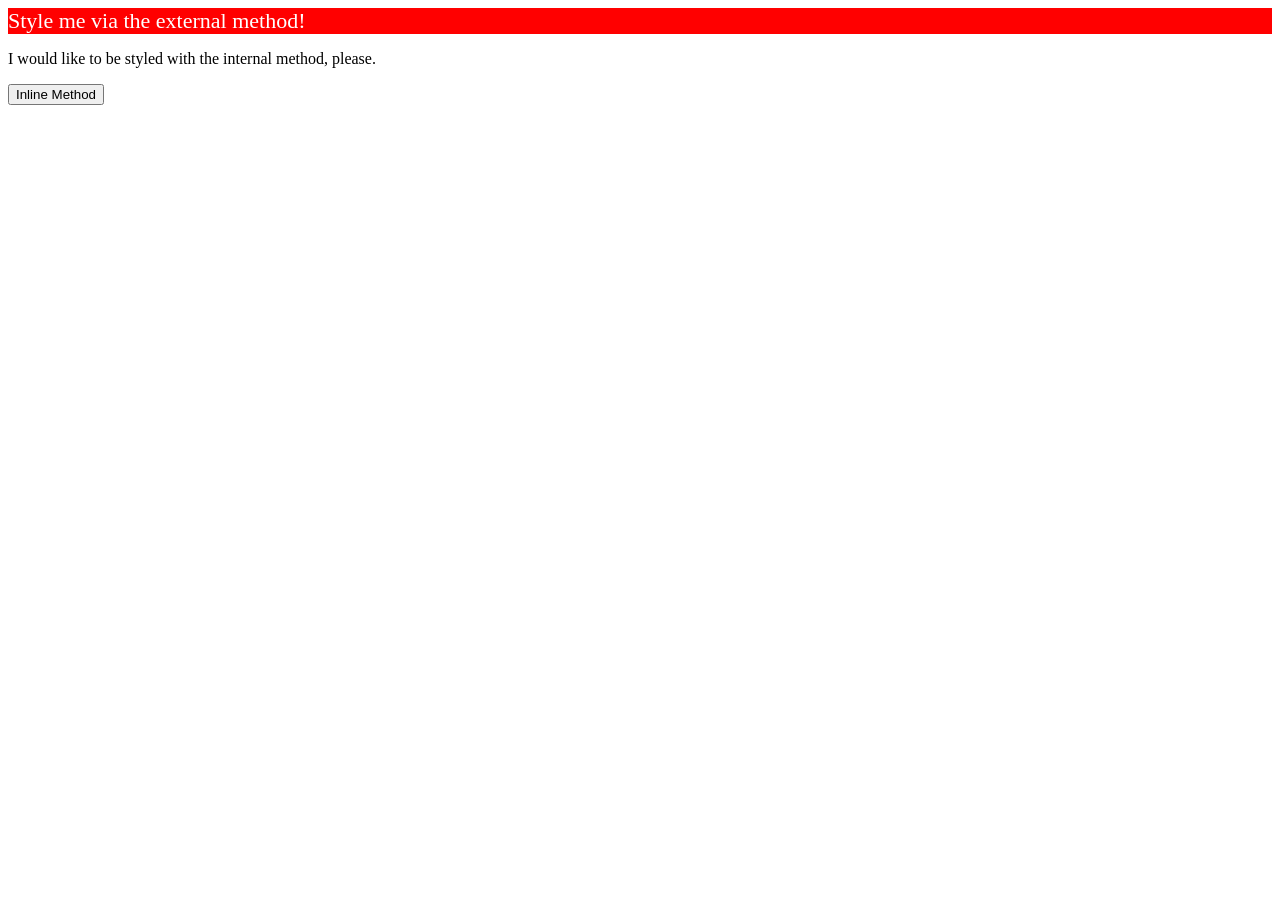
==== foundations/intro-to-css/01-css-methods/index.html @ c30998e5 "Create style and implement" ====
<!doctype html>
<html lang="en">
  <head>
    <meta charset="UTF-8" />
    <meta http-equiv="X-UA-Compatible" content="IE=edge" />
    <meta name="viewport" content="width=device-width, initial-scale=1.0" />
    <link rel="stylesheet" href="styles.css" />
    <title>Methods for Adding CSS</title>
  </head>
  <body>
    <div class="external">Style me via the external method!</div>
    <p>I would like to be styled with the internal method, please.</p>
    <button>Inline Method</button>
  </body>
</html>
---- foundations/intro-to-css/01-css-methods/styles.css ----
.external {
  background-color: red;
  color: white;
  font-size: 22px;
  align-content: center;
}
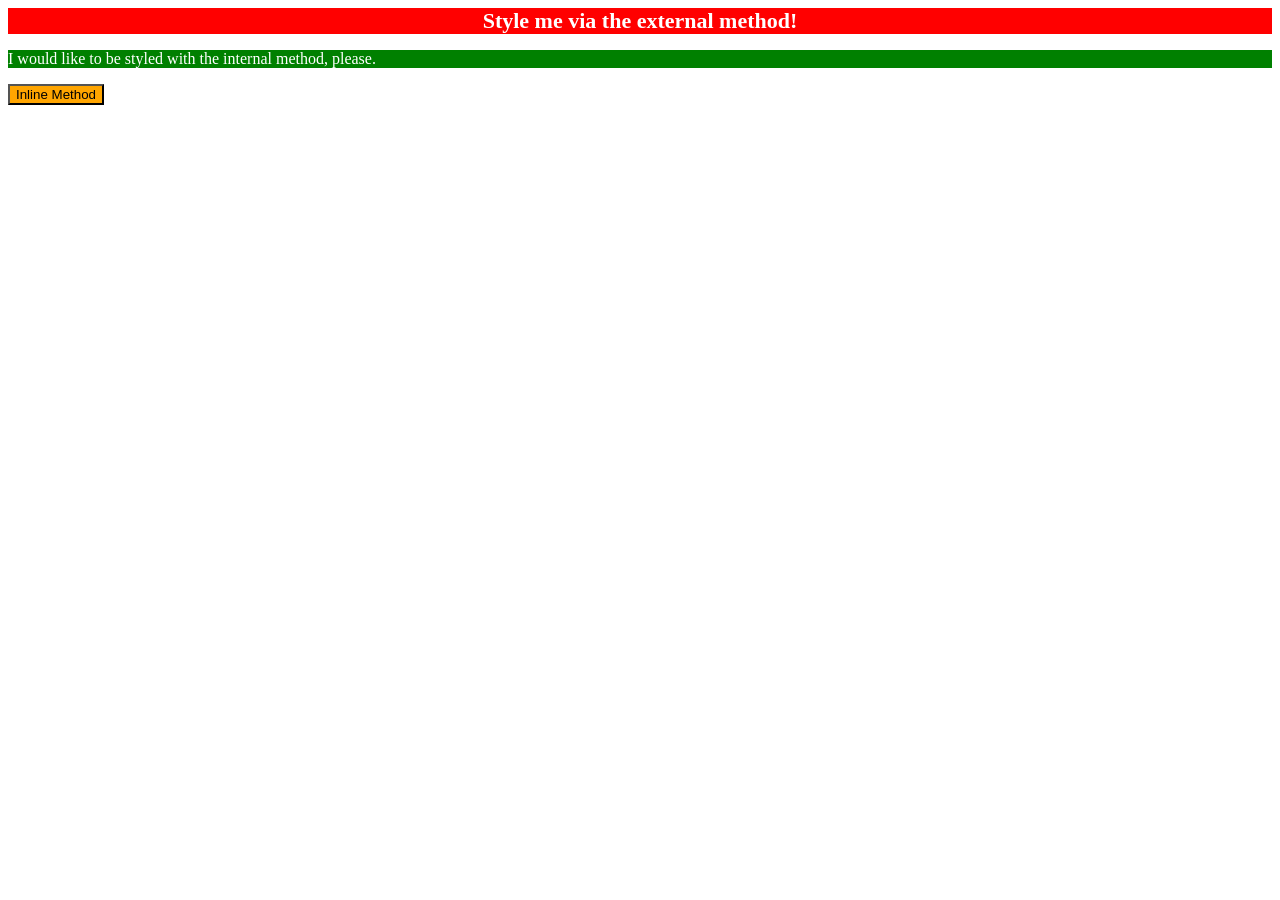
==== commit ac37d413: "Update style" ====
--- a/foundations/intro-to-css/01-css-methods/index.html
+++ b/foundations/intro-to-css/01-css-methods/index.html
@@ -7,9 +7,20 @@
     <link rel="stylesheet" href="styles.css" />
     <title>Methods for Adding CSS</title>
   </head>
+  <style>
+    .internal {
+      background-color: green;
+      color: white;
+      font-size: 16px;
+    }
+  </style>
   <body>
     <div class="external">Style me via the external method!</div>
-    <p>I would like to be styled with the internal method, please.</p>
-    <button>Inline Method</button>
+    <p class="internal">
+      I would like to be styled with the internal method, please.
+    </p>
+    <button style="background-color: orange; color: black">
+      Inline Method
+    </button>
   </body>
 </html>
--- a/foundations/intro-to-css/01-css-methods/styles.css
+++ b/foundations/intro-to-css/01-css-methods/styles.css
@@ -2,5 +2,6 @@
   background-color: red;
   color: white;
   font-size: 22px;
-  align-content: center;
+  text-align: center;
+  font-weight: bold;
 }
